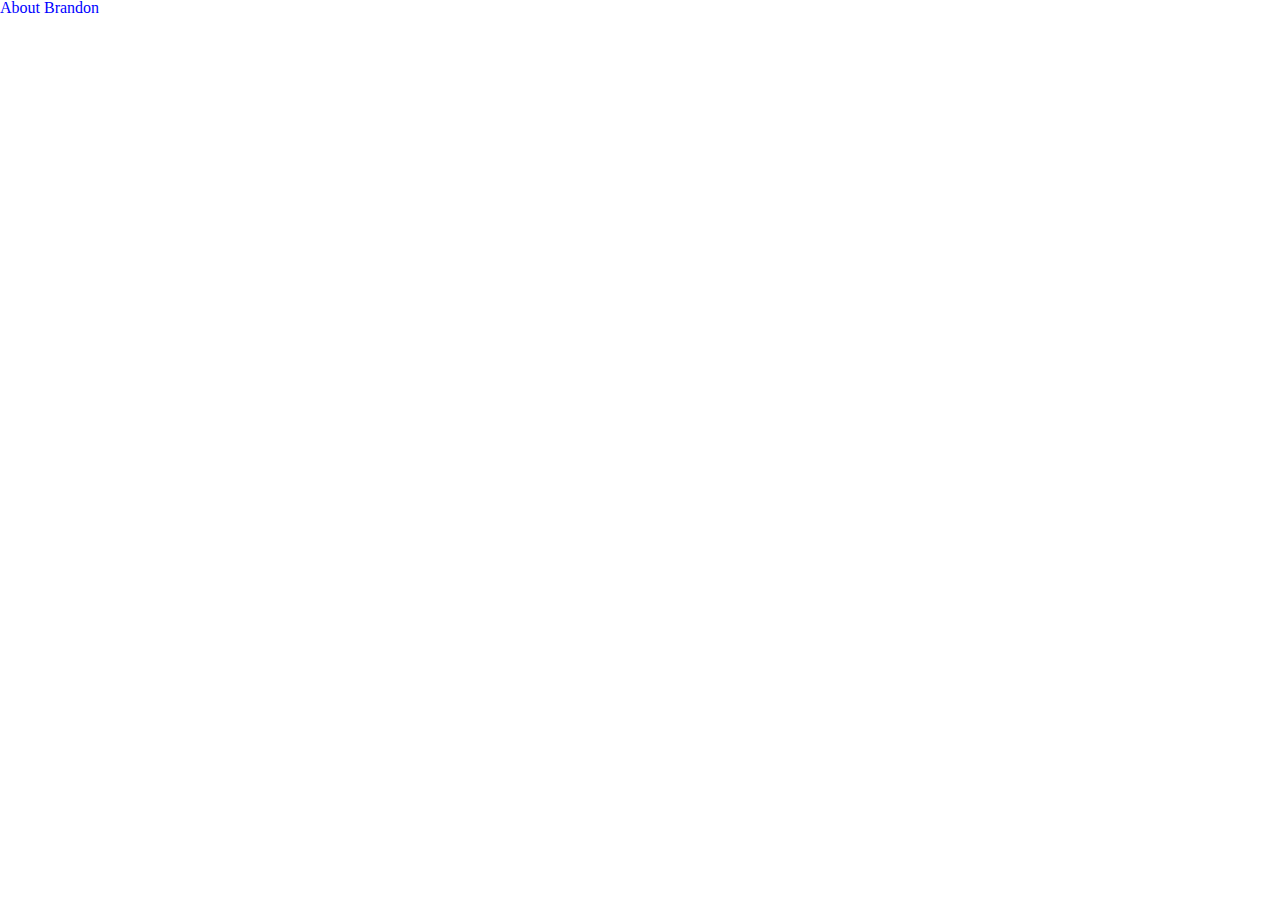
==== index.html @ 7b0f68ef "Project now scaffolded and files wired up together" ====
<!DOCTYPE html>
<html lang = "en">
    
    <head>

        <meta charset = "UTF-8">
        <meta name = "viewport" content = "width=device-width, initial-scale=1.0">
        <meta http-equiv = "X-UA-Compatible" content = "ie=edge">
        <title>About Brandon</title>
        <link type = "text/css" rel = "stylesheet" href = "css/reset.css" />
        <link type = "text/css" rel = "stylesheet" href = "css/style.css" />

    </head>

    <body>

        <h1>About Brandon</h1>

        <script type = "text/javascipt" src = "js/app.js"></script>

    </body>

</html>
---- css/style.css ----
* {
    color: blue;
}
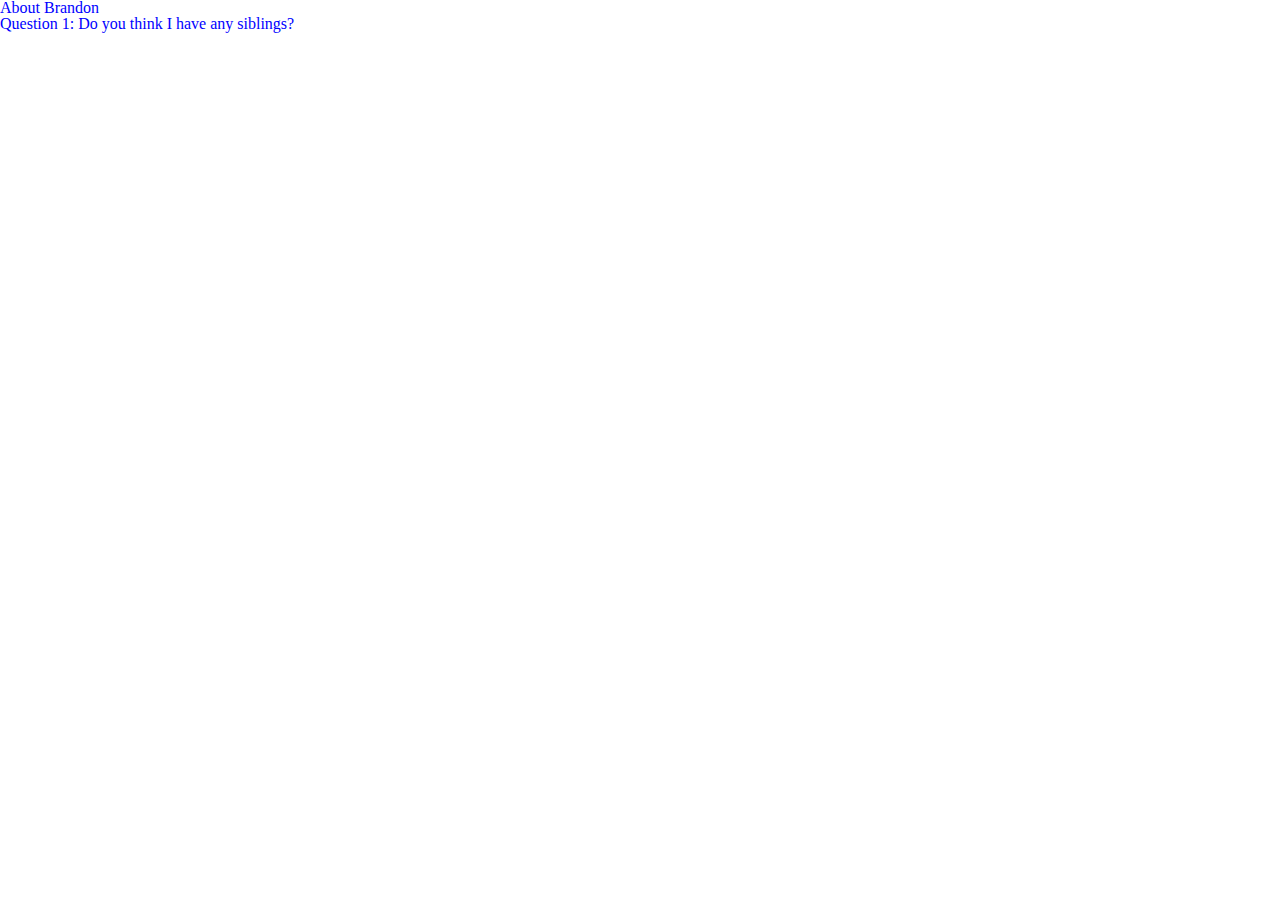
==== commit f02cd9f7: "Fixed JS path" ====
--- a/index.html
+++ b/index.html
@@ -3,12 +3,12 @@
     
     <head>
 
-        <meta charset = "UTF-8">
-        <meta name = "viewport" content = "width=device-width, initial-scale=1.0">
+        <meta charset="UTF-8">
+        <meta name="viewport" content="width=device-width, initial-scale=1.0">
         <meta http-equiv = "X-UA-Compatible" content = "ie=edge">
         <title>About Brandon</title>
-        <link type = "text/css" rel = "stylesheet" href = "css/reset.css" />
-        <link type = "text/css" rel = "stylesheet" href = "css/style.css" />
+        <link type="text/css" rel="stylesheet" href="css/reset.css" />
+        <link type="text/css" rel="stylesheet" href="css/style.css" />
 
     </head>
 
@@ -16,7 +16,9 @@
 
         <h1>About Brandon</h1>
 
-        <script type = "text/javascipt" src = "js/app.js"></script>
+        <p>Question 1: Do you think I have any siblings?</p>
+
+        <script type="text/javascipt" src="/js/app.js"></script>
 
     </body>
 
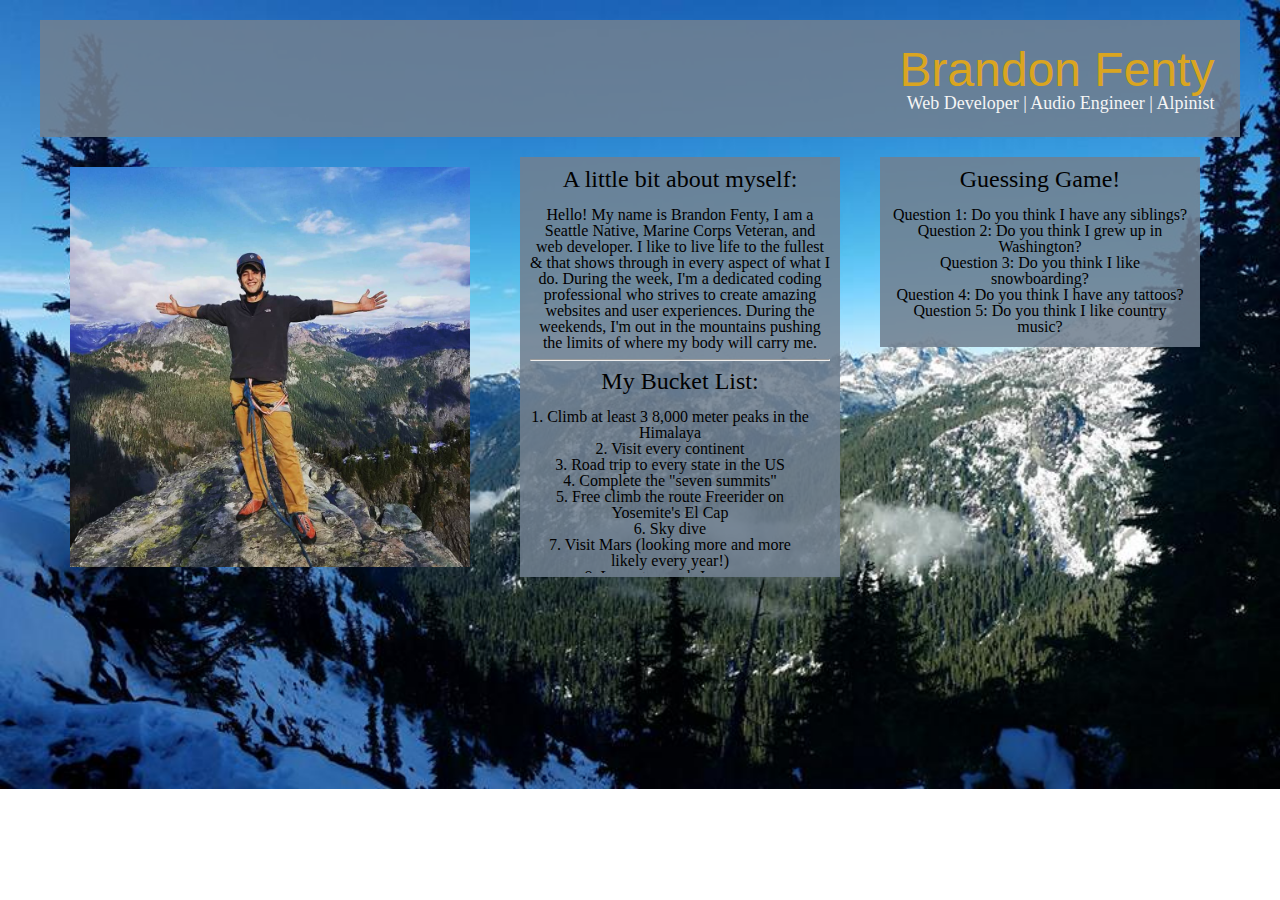
==== commit 29536c6d: "Merge pull request #1 from PaulSuarez1/master" ====
--- a/index.html
+++ b/index.html
@@ -11,14 +11,62 @@
         <link type="text/css" rel="stylesheet" href="css/style.css" />
 
     </head>
+  
+    <body>
+        <script type="text/javascript" src="js/app.js"></script>
 
-    <body>
+        <header>
+            <h1>Brandon Fenty</h1>
+            <h2>Web Developer | Audio Engineer | Alpinist</h2>
+        </header>
+        
+        <div id="content">
+            
+            <div id="me">
+                <img id="me" src="img/me.jpg" alt="On top of Das Toof" height=400px width=400px>          
+            </div>
 
-        <h1>About Brandon</h1>
+            <div id="about">
+                <h3><strong>A little bit about myself:</strong></h3>
+                <p> <br />
+                    Hello! My name is Brandon Fenty, I am a Seattle Native, Marine Corps Veteran, 
+                    and web developer. I like to live life to the fullest &amp; that shows through
+                    in every aspect of what I do. During the week, I'm a dedicated coding professional
+                    who strives to create amazing websites and user experiences. During the weekends,
+                    I'm out in the mountains pushing the limits of where my body will carry me.
+                </p>
+                
+                <hr />
+                
+                <h3>My Bucket List:</h3>
+                
+                <ul id="bucketList">
+                    <br />
+                    <li>1. Climb at least 3 8,000 meter peaks in the Himalaya</li>
+                    <li>2. Visit every continent</li>
+                    <li>3. Road trip to every state in the US</li>
+                    <li>4. Complete the "seven summits"</li>
+                    <li>5. Free climb the route Freerider on Yosemite's El Cap</li>
+                    <li>6. Sky dive</li>
+                    <li>7. Visit Mars (looking more and more likely every year!)</li>
+                    <li>8. Learn to speak Japanese</li>
+                    <li>9. Ski down Mt. Denali in Alaska</li>
+                    <li>10. Take my dad golfing in Scotland</li>
+                </ul>
+            </div>
 
-        <p>Question 1: Do you think I have any siblings?</p>
-
-        <script type="text/javascipt" src="/js/app.js"></script>
+            <div id="questions">
+                <h3>Guessing Game!</h3>
+                <ul>
+                    <br />
+                    <li>Question 1: Do you think I have any siblings?</li>
+                    <li>Question 2: Do you think I grew up in Washington?</li>
+                    <li>Question 3: Do you think I like snowboarding?</li>
+                    <li>Question 4: Do you think I have any tattoos?</li>
+                    <li>Question 5: Do you think I like country music?</li>
+                </ul>
+            </div>
+        </div>
 
     </body>
 
--- a/css/style.css
+++ b/css/style.css
@@ -1,3 +1,75 @@
 * {
-    color: blue;
+    font-family: Arial, Helvetica, sans-serif;
+}
+
+body {
+    background-image: url("../img/Snoqualmie .jpg");
+    background-repeat: no-repeat;
+    background-size: 100%;
+}
+
+
+header {
+    text-align: center;
+    margin: 20px 40px 0px 40px;
+    padding: 2%;
+    background-color: rgba(112, 128, 144, 0.87);
+    
+}
+
+h1 {
+    text-align: right;
+    font-size: 48px;
+    font-family: Impact, Haettenschweiler, 'Arial Narrow Bold', sans-serif;
+    color: goldenrod;
+}
+
+h2 {
+    text-align: right;
+    font-size: 18px;
+    color: whitesmoke;
+}
+
+h3{
+    font-size: 24px;
+}
+
+
+#me {
+    margin: 15px 20px 10px 35px;
+    border: 0px 0px 3px 3px grey;
+    float: left;
+}
+
+#about {
+    float: left;
+    margin: 20px 20px 10px 10px;
+    width: 300px;
+    height: 400px;
+    padding: 10px;
+    background-color: rgba(112, 128, 144, 0.87);
+    text-align: center;
+}
+
+#questions {
+    float: left;
+    text-align: center;
+    margin: 20px 20px 10px 20px;
+    width: 300px;
+    height: 170px;
+    padding: 10px;
+    background-color: rgba(112, 128, 144, 0.87);
+}
+
+#contact {
+    width: 1000px;
+    height: 30px;
+    text-align: center;
+    background-color: rgba(112, 128, 144, 0.87);
+}
+
+#bucketList {
+    width: 280px;
+    height: 180px;
+    overflow: scroll;
 }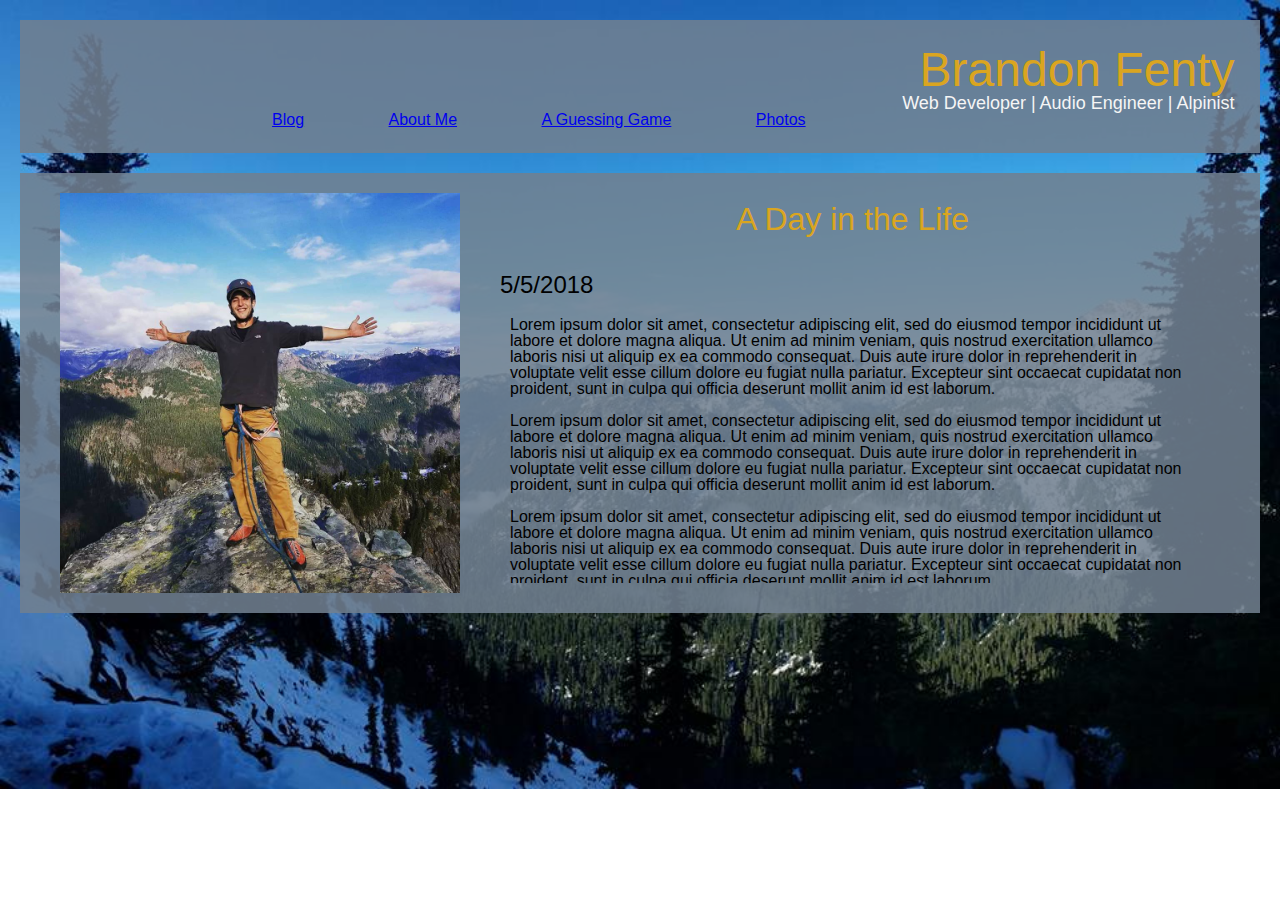
==== commit 85c882d5: "version 1.0 done" ====
--- a/index.html
+++ b/index.html
@@ -6,67 +6,48 @@
         <meta charset="UTF-8">
         <meta name="viewport" content="width=device-width, initial-scale=1.0">
         <meta http-equiv = "X-UA-Compatible" content = "ie=edge">
-        <title>About Brandon</title>
+        <title>Brandon Fenty</title>
         <link type="text/css" rel="stylesheet" href="css/reset.css" />
         <link type="text/css" rel="stylesheet" href="css/style.css" />
 
     </head>
   
     <body>
-        <script type="text/javascript" src="js/app.js"></script>
 
         <header>
-            <h1>Brandon Fenty</h1>
-            <h2>Web Developer | Audio Engineer | Alpinist</h2>
+            <h1 id="title">Brandon Fenty</h1>
+            <h2 id="titleSubHead">Web Developer | Audio Engineer | Alpinist</h2>
+
+        <nav>    
+            <ul>
+                <li><a href="index.html">Blog</a></li>
+                <li><a href="about.html">About Me</a></li>
+                <li><a href="guessingGame.html">A Guessing Game</a></li>
+                <li><a href="pictures.html">Photos</a></li>
+            </ul>
+        </nav>
+
         </header>
-        
-        <div id="content">
+
+        <section id="content">         
             
-            <div id="me">
-                <img id="me" src="img/me.jpg" alt="On top of Das Toof" height=400px width=400px>          
-            </div>
-
-            <div id="about">
-                <h3><strong>A little bit about myself:</strong></h3>
-                <p> <br />
-                    Hello! My name is Brandon Fenty, I am a Seattle Native, Marine Corps Veteran, 
-                    and web developer. I like to live life to the fullest &amp; that shows through
-                    in every aspect of what I do. During the week, I'm a dedicated coding professional
-                    who strives to create amazing websites and user experiences. During the weekends,
-                    I'm out in the mountains pushing the limits of where my body will carry me.
-                </p>
-                
-                <hr />
-                
-                <h3>My Bucket List:</h3>
-                
-                <ul id="bucketList">
-                    <br />
-                    <li>1. Climb at least 3 8,000 meter peaks in the Himalaya</li>
-                    <li>2. Visit every continent</li>
-                    <li>3. Road trip to every state in the US</li>
-                    <li>4. Complete the "seven summits"</li>
-                    <li>5. Free climb the route Freerider on Yosemite's El Cap</li>
-                    <li>6. Sky dive</li>
-                    <li>7. Visit Mars (looking more and more likely every year!)</li>
-                    <li>8. Learn to speak Japanese</li>
-                    <li>9. Ski down Mt. Denali in Alaska</li>
-                    <li>10. Take my dad golfing in Scotland</li>
-                </ul>
-            </div>
-
-            <div id="questions">
-                <h3>Guessing Game!</h3>
-                <ul>
-                    <br />
-                    <li>Question 1: Do you think I have any siblings?</li>
-                    <li>Question 2: Do you think I grew up in Washington?</li>
-                    <li>Question 3: Do you think I like snowboarding?</li>
-                    <li>Question 4: Do you think I have any tattoos?</li>
-                    <li>Question 5: Do you think I like country music?</li>
-                </ul>
-            </div>
-        </div>
+               <p class="profilePic"> <img src="img/me.jpg" alt="On top of Das Toof" height=400px width=400px></p>
+               <h2 id="blogHeader">A Day in the Life</h2>
+               <div class="post">
+                   <h3 class="postTitle">
+                       5/5/2018
+                   </h3>
+                   <p class="postContent">
+                    Lorem ipsum dolor sit amet, consectetur adipiscing elit, sed do eiusmod tempor incididunt ut labore et dolore magna aliqua. Ut enim ad minim veniam, quis nostrud exercitation ullamco laboris nisi ut aliquip ex ea commodo consequat. Duis aute irure dolor in reprehenderit in voluptate velit esse cillum dolore eu fugiat nulla pariatur. Excepteur sint occaecat cupidatat non proident, sunt in culpa qui officia deserunt mollit anim id est laborum. 
+                    <br/> <br/>
+                    Lorem ipsum dolor sit amet, consectetur adipiscing elit, sed do eiusmod tempor incididunt ut labore et dolore magna aliqua. Ut enim ad minim veniam, quis nostrud exercitation ullamco laboris nisi ut aliquip ex ea commodo consequat. Duis aute irure dolor in reprehenderit in voluptate velit esse cillum dolore eu fugiat nulla pariatur. Excepteur sint occaecat cupidatat non proident, sunt in culpa qui officia deserunt mollit anim id est laborum.
+                    <br/> <br/>
+                    Lorem ipsum dolor sit amet, consectetur adipiscing elit, sed do eiusmod tempor incididunt ut labore et dolore magna aliqua. Ut enim ad minim veniam, quis nostrud exercitation ullamco laboris nisi ut aliquip ex ea commodo consequat. Duis aute irure dolor in reprehenderit in voluptate velit esse cillum dolore eu fugiat nulla pariatur. Excepteur sint occaecat cupidatat non proident, sunt in culpa qui officia deserunt mollit anim id est laborum.
+                    <br/> <br/>
+                    Lorem ipsum dolor sit amet, consectetur adipiscing elit, sed do eiusmod tempor incididunt ut labore et dolore magna aliqua. Ut enim ad minim veniam, quis nostrud exercitation ullamco laboris nisi ut aliquip ex ea commodo consequat. Duis aute irure dolor in reprehenderit in voluptate velit esse cillum dolore eu fugiat nulla pariatur. Excepteur sint occaecat cupidatat non proident, sunt in culpa qui officia deserunt mollit anim id est laborum.
+                   </p>
+               </div>
+        </section>
 
     </body>
 
--- a/css/style.css
+++ b/css/style.css
@@ -1,21 +1,26 @@
-* {
-    font-family: Arial, Helvetica, sans-serif;
-}
 
 body {
-    background-image: url("../img/Snoqualmie .jpg");
+    background-image: url("../img/Snoqualmie.jpg");
     background-repeat: no-repeat;
     background-size: 100%;
-}
+    font-family: Arial, Helvetica, sans-serif;
+} 
 
 
 header {
-    text-align: center;
-    margin: 20px 40px 0px 40px;
+    text-align: right;
+    position: relative;
+    max-width: 800;
+    margin: 20px;
     padding: 2%;
     background-color: rgba(112, 128, 144, 0.87);
-    
 }
+
+nav {
+    width: 800px;  
+    font-family: 'Lucida Sans', 'Lucida Sans Regular', 'Lucida Grande', 'Lucida Sans Unicode', Geneva, Verdana, sans-serif;
+}
+
 
 h1 {
     text-align: right;
@@ -23,41 +28,55 @@
     font-family: Impact, Haettenschweiler, 'Arial Narrow Bold', sans-serif;
     color: goldenrod;
 }
+/* 
+h2 {
+    text-align: right;
+    font-size: 18px;
+    color: whitesmoke;
+} */
 
-h2 {
+
+li {
+    display: inline-block;  
+    margin: 0px 40px 0px 40px; 
+}
+
+img {
+    max-width: 100%;
+    height: auto;
+}
+
+#titleSubHead {
     text-align: right;
     font-size: 18px;
     color: whitesmoke;
 }
 
-h3{
-    font-size: 24px;
-}
-
-
-#me {
-    margin: 15px 20px 10px 35px;
-    border: 0px 0px 3px 3px grey;
-    float: left;
+#content {
+    max-width: 1200px;
+    max-height: 400px;
+    margin: 20px auto;
+    overflow: scroll;
+    background-color: rgba(112, 128, 144, 0.87);
+    padding: 20px;
 }
 
 #about {
     float: left;
-    margin: 20px 20px 10px 10px;
-    width: 300px;
-    height: 400px;
-    padding: 10px;
     background-color: rgba(112, 128, 144, 0.87);
-    text-align: center;
+}
+
+#bucketList {
+    float: left;
+    overflow: scroll;
+    background-color: rgba(112, 128, 144, 0.87);
 }
 
 #questions {
     float: left;
     text-align: center;
-    margin: 20px 20px 10px 20px;
-    width: 300px;
-    height: 170px;
-    padding: 10px;
+    width: 500px;
+    height: 400px;
     background-color: rgba(112, 128, 144, 0.87);
 }
 
@@ -68,8 +87,76 @@
     background-color: rgba(112, 128, 144, 0.87);
 }
 
-#bucketList {
-    width: 280px;
-    height: 180px;
+#blogHeader {
+    text-align: center;
+    width: 725px;
+    height: 40px;
+    float: left;
+    margin: 10px;
+    font-size: xx-large;
+    color: goldenrod;
+}
+
+.profilePic {
+    margin: 0px 20px 0px 20px;
+    float: left;
+    font-size: 24px;
+}
+
+.post {
+    float: left;
+    width: 725px;
+    height: 310px;
+    padding: 10px;
     overflow: scroll;
+}
+
+.postTitle {
+    font-size: x-large;
+    margin: 10px;
+}
+
+.postContent {
+    margin: 20px;
+}
+
+.boxSize {
+    box-sizing: border-box;
+    width: 300px;
+    height: 400px;
+    margin: 20px;
+    padding: 20px;
+    vertical-align: middle;
+    display: table-cell;
+}
+
+.imgZoom {
+    transition: transform .2s;
+    width: 250px;
+    height: auto;
+    margin: 0 auto;
+}
+
+.imgZoom:hover {
+    transform: scale(1.5);
+}
+
+.photoGallery {
+    margin: 0 auto;
+    display: table;
+}
+
+.photos {
+    float: left;
+    margin: 10px;
+    display: table-cell;
+    vertical-align: middle;
+    text-align: center;
+}
+
+.container {
+    margin: 0 auto;
+    display: table;
+    vertical-align: middle;
+    text-align: center;
 }